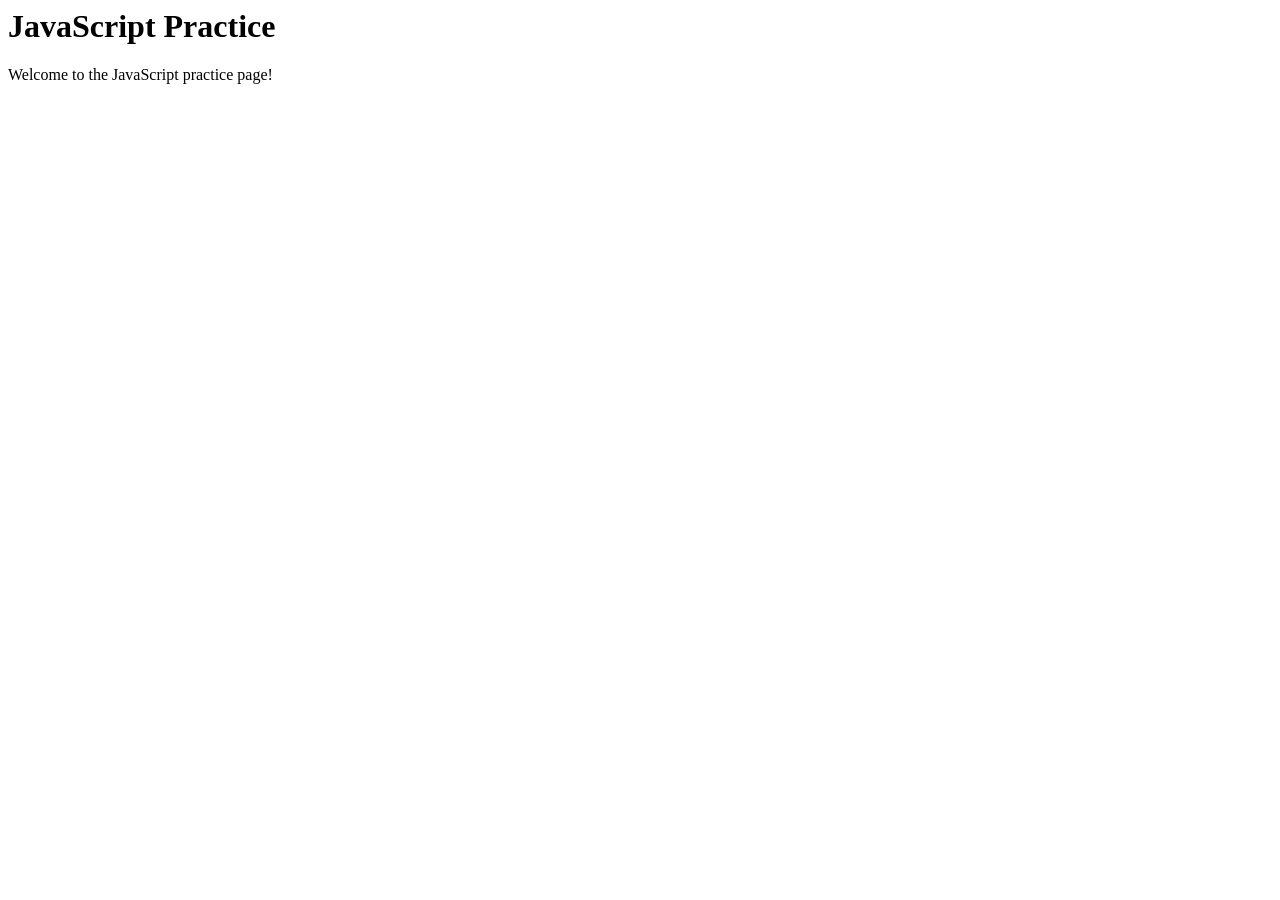
==== javas_practice.html @ 49827387 "Add files via upload" ====
<html>
    <head>
        <title>JavaScript Practice</title>
    </head>
    <body>
        <h1>JavaScript Practice</h1>
        <p>Welcome to the JavaScript practice page!</p>
    </body>
</html>
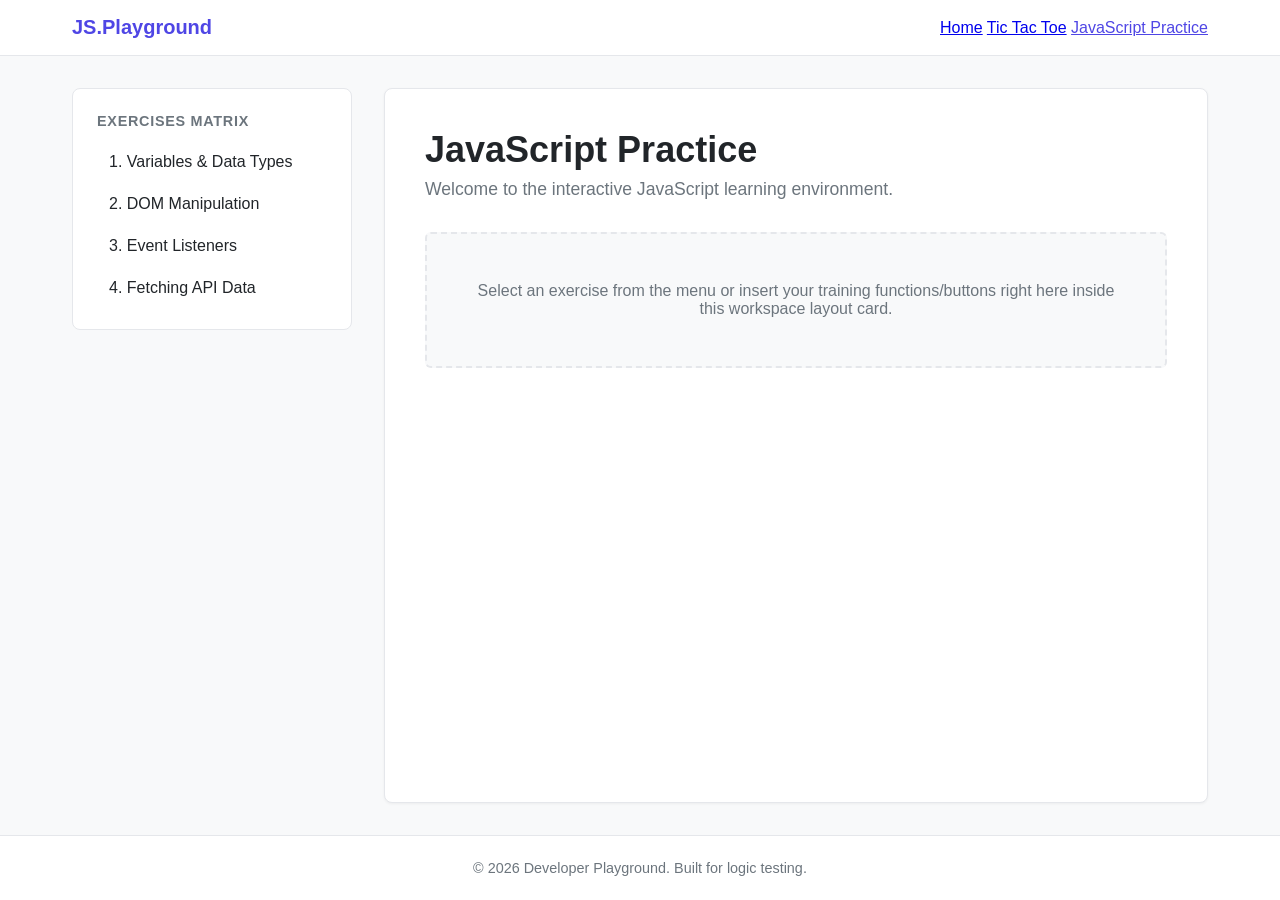
==== commit 05b7df9b: "Add files via upload" ====
--- a/javas_practice.html
+++ b/javas_practice.html
@@ -1,9 +1,224 @@
-<html>
-    <head>
-        <title>JavaScript Practice</title>
-    </head>
-    <body>
-        <h1>JavaScript Practice</h1>
-        <p>Welcome to the JavaScript practice page!</p>
-    </body>
-</html>
+<!DOCTYPE html>
+<html lang="en">
+<head>
+    <meta charset="UTF-8">
+    <meta name="viewport" content="width=device-width, initial-scale=1.0">
+    <title>JavaScript Practice</title>
+    <style>
+        /* Modern Reset & Global Variables */
+        * {
+            margin: 0;
+            padding: 0;
+            box-sizing: border-box;
+            font-family: 'Segoe UI', Tahoma, Geneva, Verdana, sans-serif;
+        }
+
+        :root {
+            --bg-color: #f8f9fa;
+            --surface-color: #ffffff;
+            --text-color: #212529;
+            --text-muted: #6c757d;
+            --primary-color: #4f46e5;
+            --primary-hover: #4338ca;
+            --border-color: #e5e7eb;
+        }
+
+        body {
+            background-color: var(--bg-color);
+            color: var(--text-color);
+            display: flex;
+            flex-direction: column;
+            min-height: 100vh;
+        }
+
+        /* Header & Navigation Styles */
+        header {
+            background-color: var(--surface-color);
+            border-bottom: 1px solid var(--border-color);
+            position: sticky;
+            top: 0;
+            z-index: 100;
+        }
+
+        .nav-container {
+            max-width: 1200px;
+            margin: 0 auto;
+            display: flex;
+            justify-content: space-between;
+            align-items: center;
+            padding: 1rem 2rem;
+        }
+
+        .logo {
+            font-weight: 700;
+            font-size: 1.25rem;
+            color: var(--primary-color);
+            text-decoration: none;
+        }
+
+        nav display: flex;
+        nav gap: 1.5rem;
+
+        nav a {
+            text-decoration: none;
+            color: var(--text-muted);
+            font-weight: 500;
+            transition: color 0.2s ease;
+        }
+
+        nav a:hover, nav a.active {
+            color: var(--primary-color);
+        }
+
+        /* App Layout Main Grid */
+        .layout-container {
+            max-width: 1200px;
+            width: 100%;
+            margin: 2rem auto;
+            padding: 0 2rem;
+            display: grid;
+            grid-template-columns: 280px 1fr;
+            gap: 2rem;
+            flex: 1;
+        }
+
+        /* Sidebar styling for tracking sub-tasks */
+        sidebar {
+            background-color: var(--surface-color);
+            border: 1px solid var(--border-color);
+            border-radius: 8px;
+            padding: 1.5rem;
+            height: fit-content;
+        }
+
+        sidebar h3 {
+            font-size: 0.9rem;
+            text-transform: uppercase;
+            letter-spacing: 0.05em;
+            color: var(--text-muted);
+            margin-bottom: 1rem;
+        }
+
+        .practice-list {
+            list-style: none;
+            display: flex;
+            flex-direction: column;
+            gap: 0.5rem;
+        }
+
+        .practice-list a {
+            display: block;
+            padding: 0.5rem 0.75rem;
+            color: var(--text-color);
+            text-decoration: none;
+            border-radius: 6px;
+            transition: all 0.2s;
+        }
+
+        .practice-list a:hover {
+            background-color: var(--bg-color);
+            color: var(--primary-color);
+        }
+
+        /* Main Content Styling */
+        main {
+            background-color: var(--surface-color);
+            border: 1px solid var(--border-color);
+            border-radius: 8px;
+            padding: 2.5rem;
+            box-shadow: 0 1px 3px rgba(0,0,0,0.05);
+        }
+
+        h1 {
+            font-size: 2.25rem;
+            margin-bottom: 0.5rem;
+            font-weight: 800;
+        }
+
+        .subtitle {
+            color: var(--text-muted);
+            font-size: 1.1rem;
+            margin-bottom: 2rem;
+        }
+
+        /* Placeholder Area for your interactive script features */
+        .workspace-card {
+            border: 2px dashed var(--border-color);
+            border-radius: 6px;
+            padding: 3rem;
+            text-align: center;
+            color: var(--text-muted);
+            background-color: var(--bg-color);
+        }
+
+        /* Footer */
+        footer {
+            background-color: var(--surface-color);
+            border-top: 1px solid var(--border-color);
+            padding: 1.5rem 2rem;
+            text-align: center;
+            font-size: 0.9rem;
+            color: var(--text-muted);
+            margin-top: auto;
+        }
+
+        /* Responsive Breakpoint for Mobile Screens */
+        @media (max-width: 768px) {
+            .layout-container {
+                grid-template-columns: 1fr;
+            }
+            .nav-container {
+                flex-direction: column;
+                gap: 1rem;
+            }
+        }
+    </style>
+</head>
+<body>
+
+    <!-- Top Navigation Bar -->
+    <header>
+        <div class="nav-container">
+            <a href="index.html" class="logo">JS.Playground</a>
+            <nav>
+                <a href="index.html">Home</a>
+                <a href="tictactoe.html">Tic Tac Toe</a>
+                <a href="javas_practice.html" class="active">JavaScript Practice</a>
+            </nav>
+        </div>
+    </header>
+
+    <!-- App Shell Layout -->
+    <div class="layout-container">
+        
+        <!-- Left Column: Practice Exercises Navigation -->
+        <sidebar>
+            <h3>Exercises Matrix</h3>
+            <ul class="practice-list">
+                <li><a href="#variables">1. Variables & Data Types</a></li>
+                <li><a href="#dom">2. DOM Manipulation</a></li>
+                <li><a href="#events">3. Event Listeners</a></li>
+                <li><a href="#api">4. Fetching API Data</a></li>
+            </ul>
+        </sidebar>
+
+        <!-- Right Column: Active Interactive Area -->
+        <main>
+            <h1>JavaScript Practice</h1>
+            <p class="subtitle">Welcome to the interactive JavaScript learning environment.</p>
+            
+            <!-- This is where your code output logic or practice UI cards will live -->
+            <div class="workspace-card">
+                <p>Select an exercise from the menu or insert your training functions/buttons right here inside this workspace layout card.</p>
+            </div>
+        </main>
+        
+    </div>
+
+    <!-- Global Footer -->
+    <footer>
+        <p>&copy; 2026 Developer Playground. Built for logic testing.</p>
+    </footer>
+
+</body>
+</html>
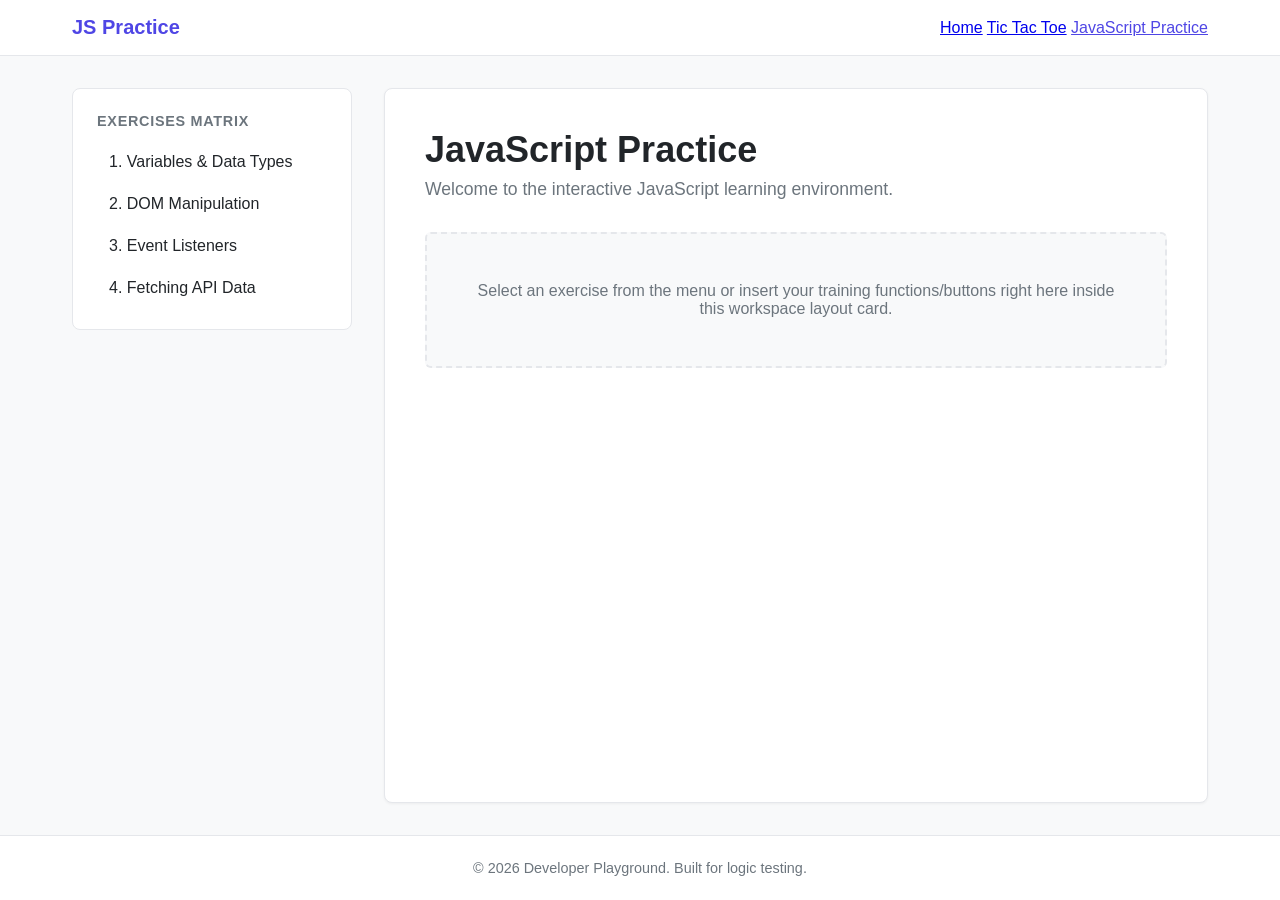
==== commit 0faac919: "Add files via upload" ====
--- a/javas_practice.html
+++ b/javas_practice.html
@@ -179,7 +179,7 @@
     <!-- Top Navigation Bar -->
     <header>
         <div class="nav-container">
-            <a href="index.html" class="logo">JS.Playground</a>
+            <a href="index.html" class="logo">JS Practice</a>
             <nav>
                 <a href="index.html">Home</a>
                 <a href="tictactoe.html">Tic Tac Toe</a>
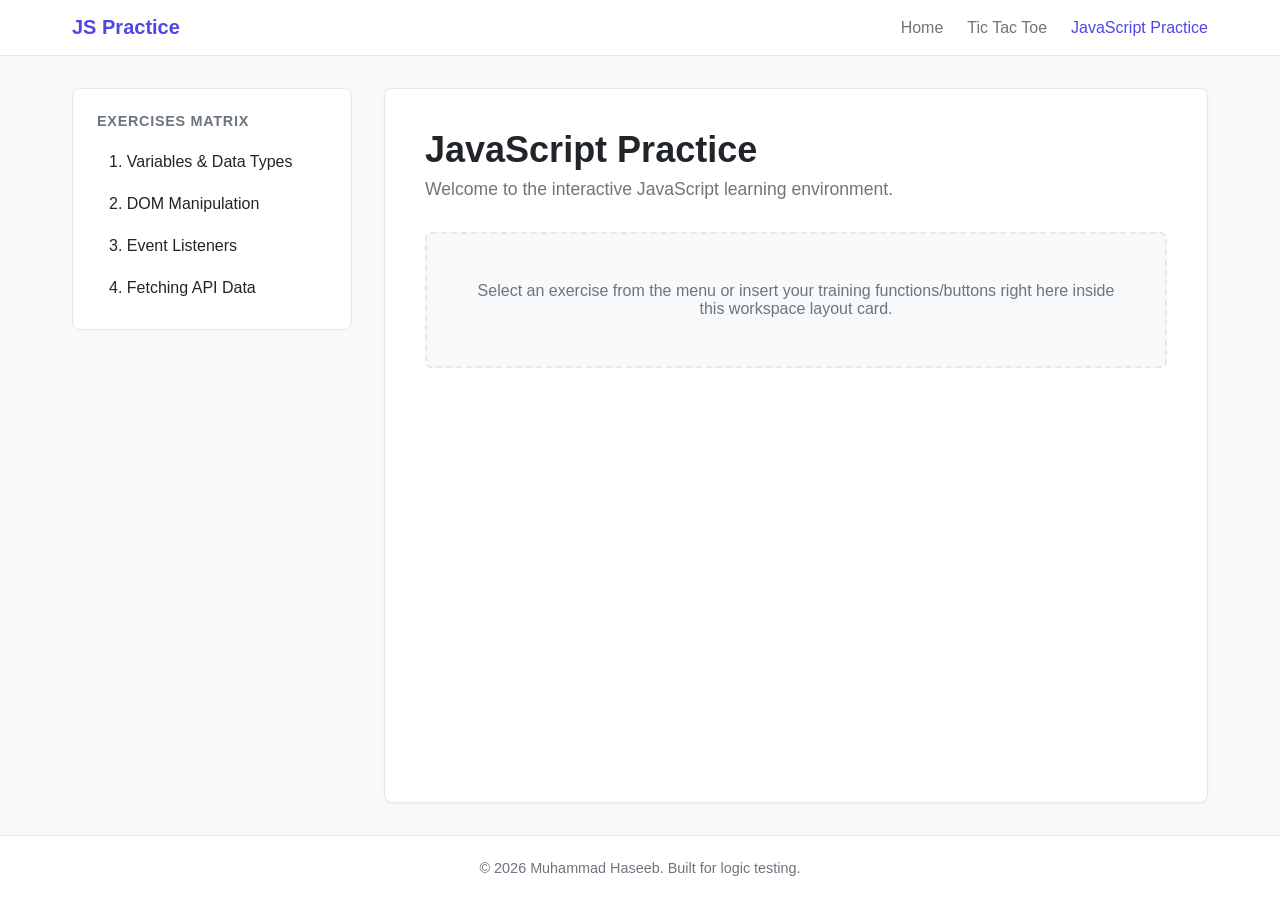
==== commit 58934e61: "Add files via upload" ====
--- a/javas_practice.html
+++ b/javas_practice.html
@@ -56,8 +56,10 @@
             text-decoration: none;
         }
 
-        nav display: flex;
-        nav gap: 1.5rem;
+        nav {
+            display: flex;
+            gap: 1.5rem;
+        }
 
         nav a {
             text-decoration: none;
@@ -217,8 +219,9 @@
 
     <!-- Global Footer -->
     <footer>
-        <p>&copy; 2026 Developer Playground. Built for logic testing.</p>
+        <p>&copy; 2026 Muhammad Haseeb. Built for logic testing.</p>
     </footer>
 
+    <script src="control.js"></script>
 </body>
 </html>
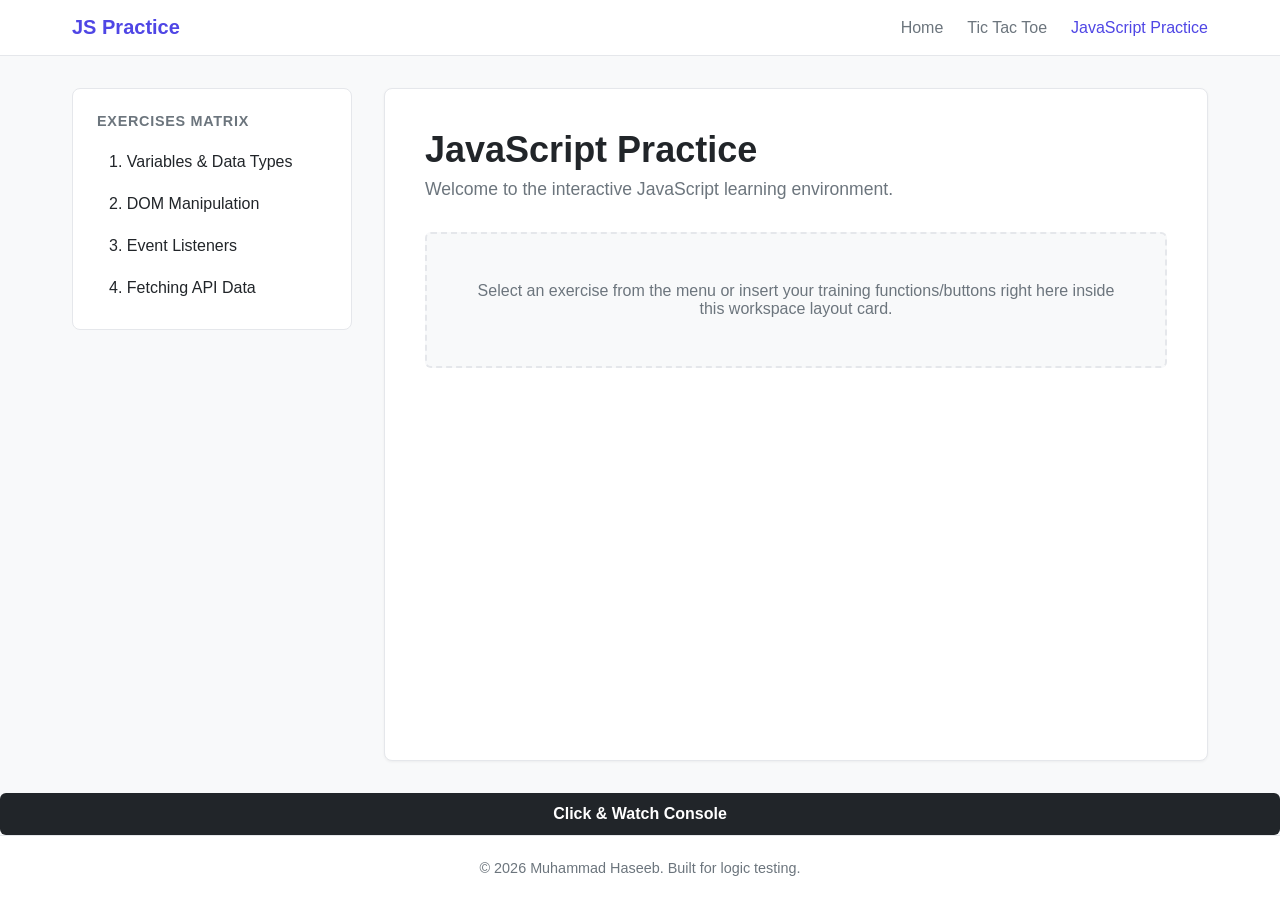
==== commit 9bf9bd57: "Add files via upload" ====
--- a/javas_practice.html
+++ b/javas_practice.html
@@ -217,6 +217,19 @@
         
     </div>
 
+    <button id="console-btn" style="
+    background-color: #212529;
+    color: #ffffff;
+    border: none;
+    padding: 0.75rem 1.5rem;
+    font-size: 1rem;
+    font-weight: 600;
+    border-radius: 6px;
+    cursor: pointer;
+    ">
+    Click & Watch Console
+</button>
+
     <!-- Global Footer -->
     <footer>
         <p>&copy; 2026 Muhammad Haseeb. Built for logic testing.</p>
